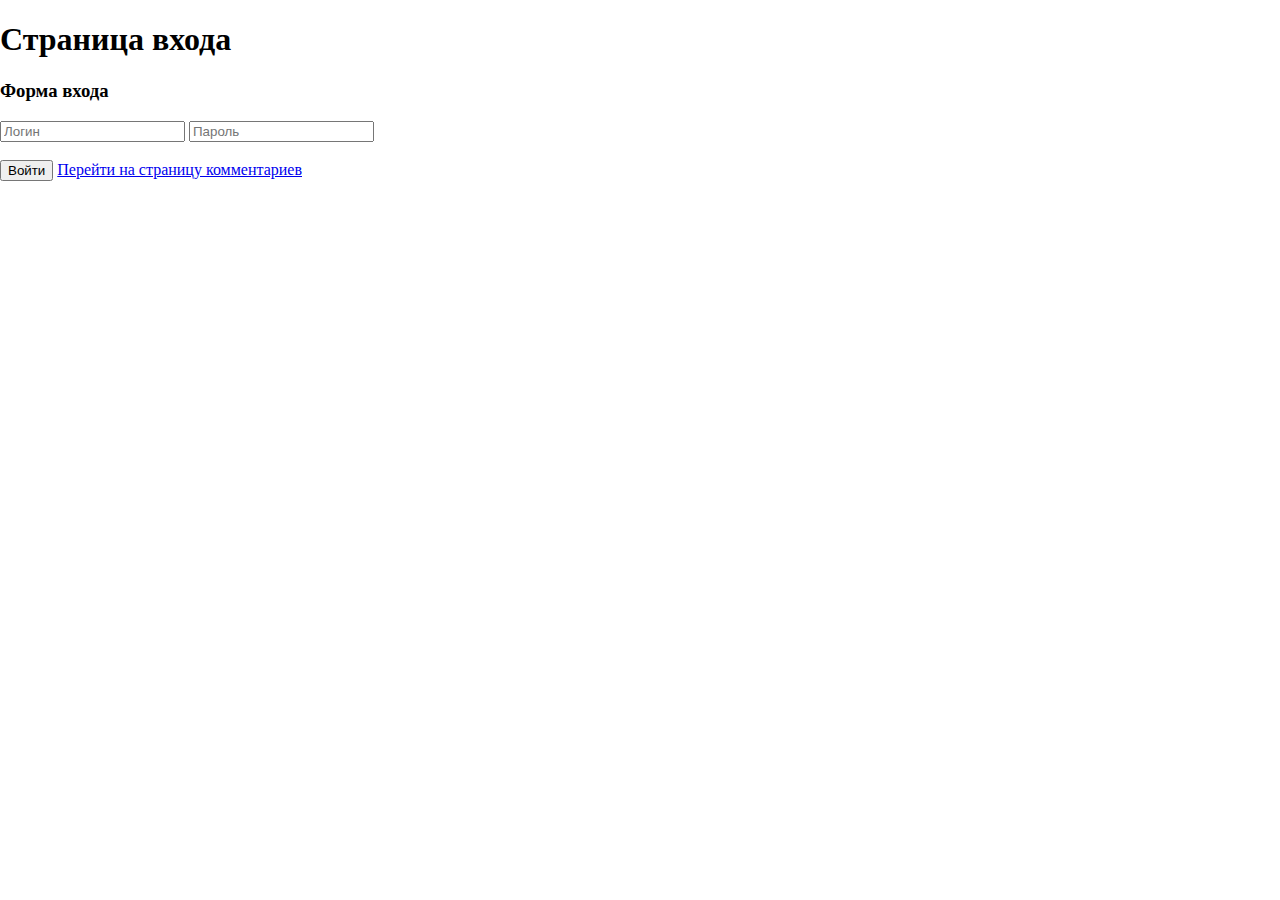
==== login.html @ e94342b9 "???16" ====
<!DOCTYPE html>
<html>
  <head>
    <title>Проект "Комменты"</title>
    <meta charset="utf-8" />
    <link rel="stylesheet" href="styles.css" />
  </head>
  <body>
    <h1>Страница входа</h1>
    <div class="form">
        <h3 class="form-title">Форма входа</h3>
        <div class="form-row">
            <input type="text" id="login-input" class="input" placeholder="Логин">
            <input 
            type="text"
            id="password-input"
            class="input"
            placeholder="Пароль"
            />
        </div>
        <br />
        <button class="button" id="login-button">Войти</button>
        <a href="index.html" id="link-to-comments">Перейти на страницу комментариев</a>
    </div>
    <div id="app"></div>
    <script type="module" src="renderLogin.js"></script>
  </body>
  <!-- <style>
    .error {
      background-color: red;
    }
  </style> -->

  
</html>
---- styles.css ----
body {
    margin: 0;
  }

  .container {
    font-family: Helvetica;
    color: #ffffff;
    display: flex;
    flex-direction: column;
    align-items: center;
    padding-top: 80px;
    padding-bottom: 200px;
    background: #202020;
    min-height: 100vh;
  }
  

  .comments,
  .comment {
    margin: 0;
    padding: 0;
    list-style: none;
  }

  .comment,
  .add-form {
    width: 596px;
    box-sizing: border-box;
    background: radial-gradient(
      75.42% 75.42% at 50% 42.37%,
      rgba(53, 53, 53, 0) 22.92%,
      #7334ea 100%
    );
    filter: drop-shadow(0px 20px 67px rgba(0, 0, 0, 0.08));
    border-radius: 20px;
  }

  .comments {
    display: flex;
    flex-direction: column;
    gap: 24px;
  }

  .comment {
    padding: 48px;
  }

  .comment-header {
    font-size: 16px;
    display: flex;
    justify-content: space-between;
  }

  .comment-footer {
    display: flex;
    justify-content: flex-end;
  }

  .comment-body {
    margin-top: 32px;
    margin-bottom: 32px;
  }

  .comment-text {
    font-size: 32px;
  }

  .likes {
    display: flex;
    align-items: center;
  }

  .like-button {
    all: unset;
    cursor: pointer;
  }

  .likes-counter {
    font-size: 26px;
    margin-right: 8px;
  }

  .like-button {
    margin-left: 10px;
    background-image: url("data:image/svg+xml,%3Csvg width='22' height='20' viewBox='0 0 22 20' fill='none' xmlns='http://www.w3.org/2000/svg' %3E%3Cpath d='M11.11 16.9482L11 17.0572L10.879 16.9482C5.654 12.2507 2.2 9.14441 2.2 5.99455C2.2 3.81471 3.85 2.17984 6.05 2.17984C7.744 2.17984 9.394 3.26975 9.977 4.75204H12.023C12.606 3.26975 14.256 2.17984 15.95 2.17984C18.15 2.17984 19.8 3.81471 19.8 5.99455C19.8 9.14441 16.346 12.2507 11.11 16.9482ZM15.95 0C14.036 0 12.199 0.882834 11 2.26703C9.801 0.882834 7.964 0 6.05 0C2.662 0 0 2.6267 0 5.99455C0 10.1035 3.74 13.4714 9.405 18.5613L11 20L12.595 18.5613C18.26 13.4714 22 10.1035 22 5.99455C22 2.6267 19.338 0 15.95 0Z' fill='%23BCEC30' /%3E%3C/svg%3E");
    background-repeat: no-repeat;
    width: 22px;
    height: 22px;
  }

  .-active-like {
    background-image: url("data:image/svg+xml,%3Csvg width='22' height='20' viewBox='0 0 22 20' fill='none' xmlns='http://www.w3.org/2000/svg'%3E%3Cpath d='M15.95 0C14.036 0 12.199 0.882834 11 2.26703C9.801 0.882834 7.964 0 6.05 0C2.662 0 0 2.6267 0 5.99455C0 10.1035 3.74 13.4714 9.405 18.5613L11 20L12.595 18.5613C18.26 13.4714 22 10.1035 22 5.99455C22 2.6267 19.338 0 15.95 0Z' fill='%23BCEC30'/%3E%3C/svg%3E");
  }

  .add-form {
    padding: 20px;
    margin-top: 48px;
    display: flex;
    flex-direction: column;
  }

  .add-form-name,
  .add-form-text {
    font-size: 16px;
    font-family: Helvetica;
    border-radius: 8px;
    border: none;
  }

  .add-form-name {
    width: 300px;
    padding: 11px 22px;
  }

  .add-form-text {
    margin-top: 12px;
    padding: 22px;
    resize: none;
  }

  .add-form-row {
    display: flex;
    justify-content: flex-end;
  }

  .add-form-button {
    margin-top: 24px;
    font-size: 24px;
    padding: 10px 20px;
    background-color: #bcec30;
    border: none;
    border-radius: 18px;
    cursor: pointer;
  }

  .add-form-button:hover {
    opacity: 0.9;
  }
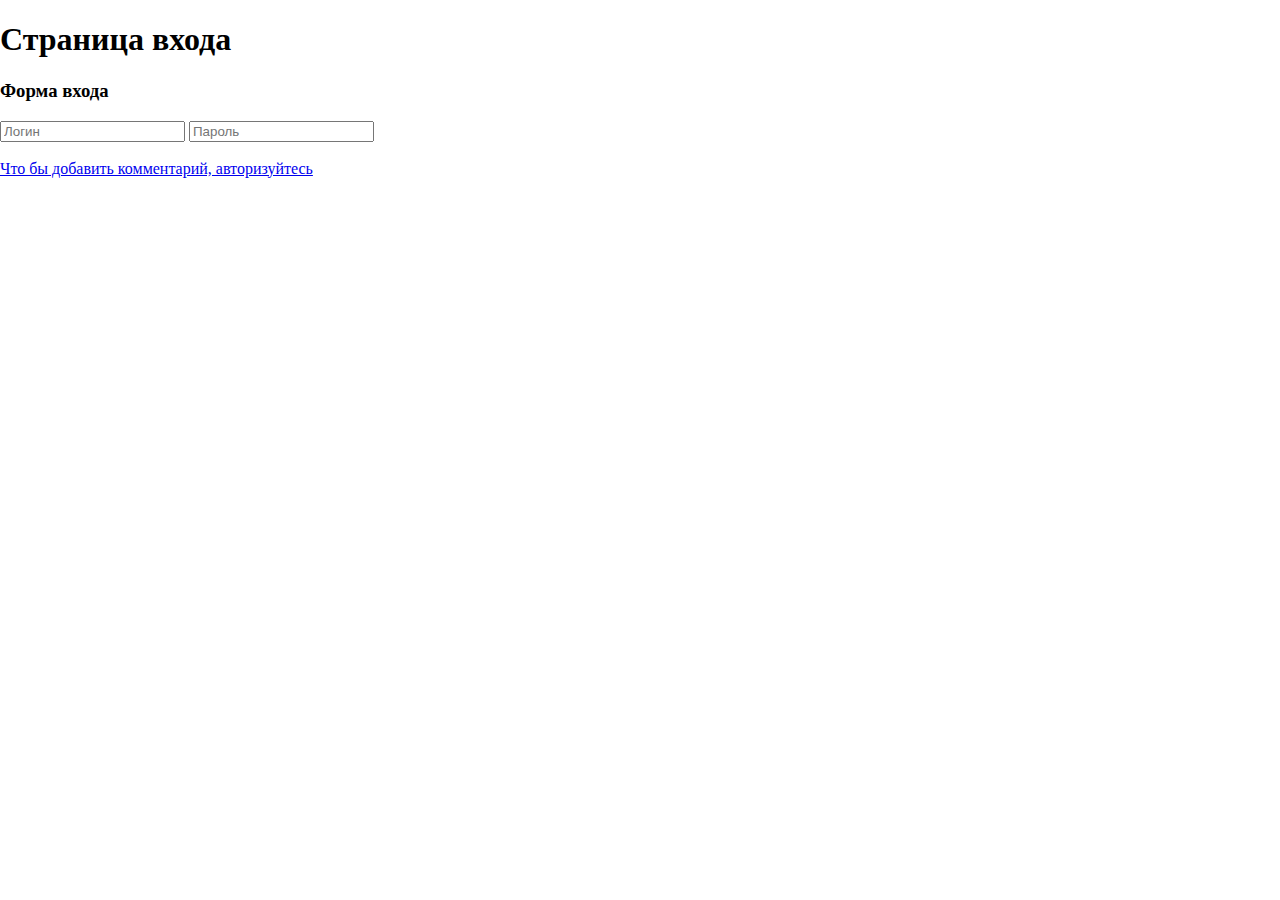
==== commit 46fd887a: "Hm16 again" ====
--- a/login.html
+++ b/login.html
@@ -19,8 +19,7 @@
             />
         </div>
         <br />
-        <button class="button" id="login-button">Войти</button>
-        <a href="index.html" id="link-to-comments">Перейти на страницу комментариев</a>
+        <a href="index.html" id="link-to-comments">Что бы добавить комментарий, авторизуйтесь</a>
     </div>
     <div id="app"></div>
     <script type="module" src="renderLogin.js"></script>
